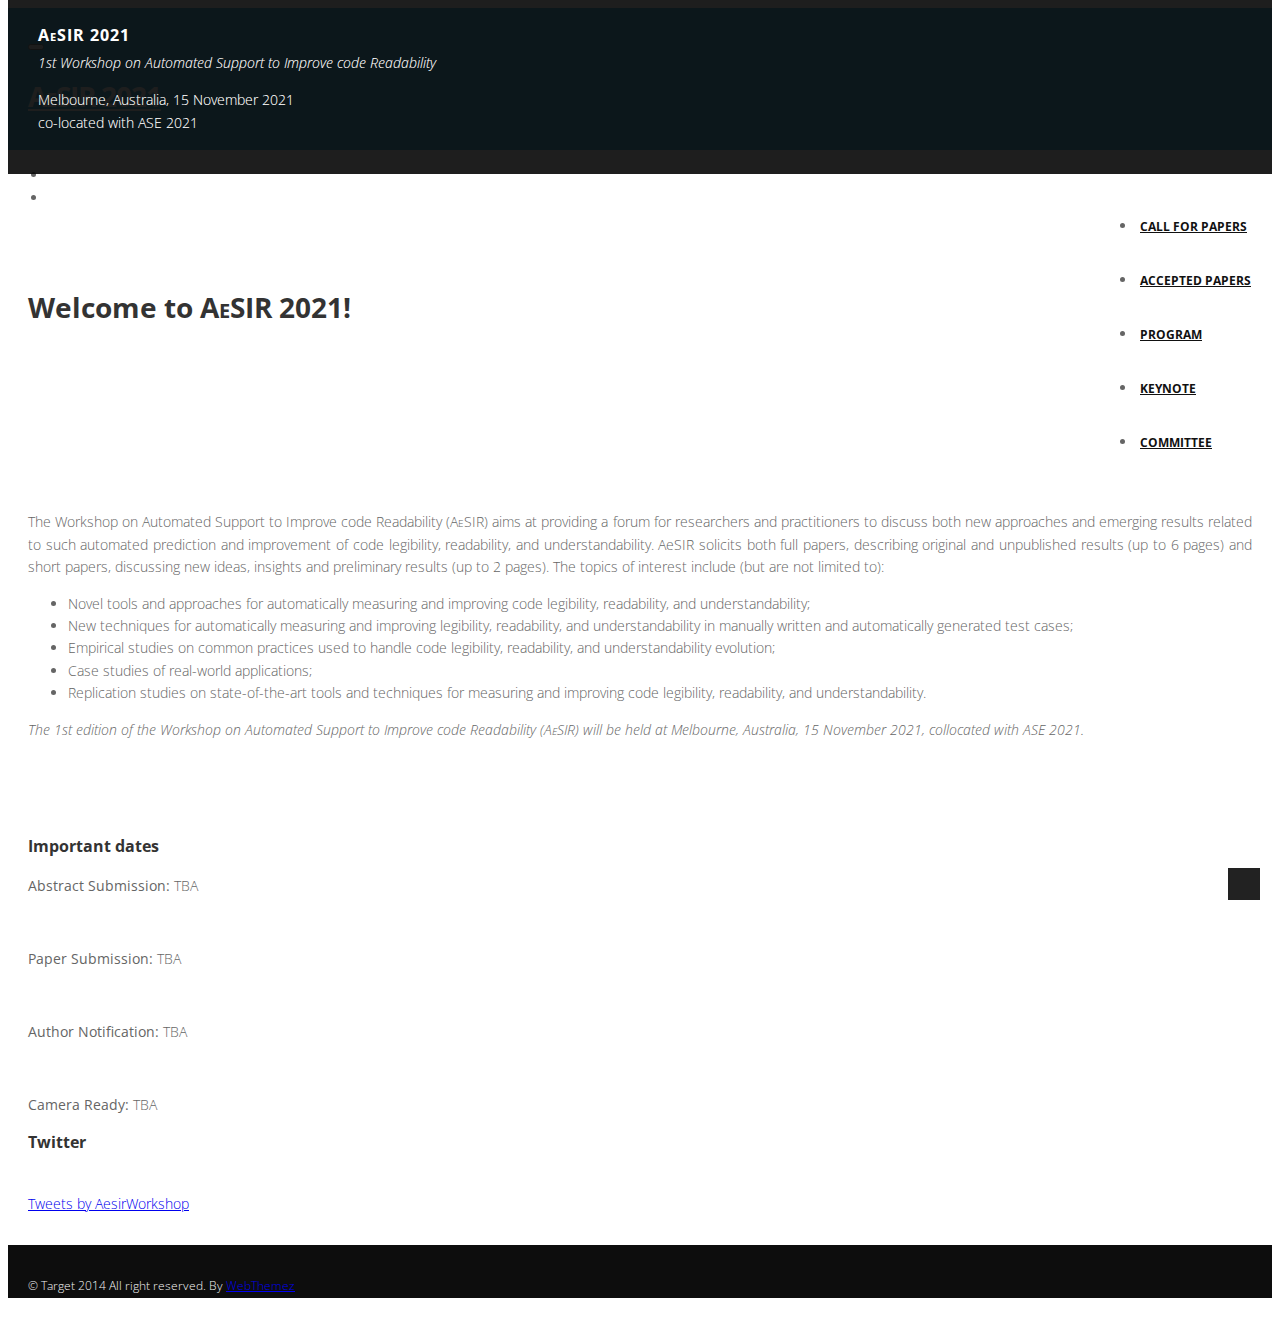
==== index.html @ beadacef "Intesrt TBA in important dates" ====
<!DOCTYPE html>
<html lang="en">
<head>
<meta charset="utf-8">
<title>AeSIR 2021</title>
<meta name="viewport" content="width=device-width, initial-scale=1.0" />
<meta name="description" content="" />
<meta name="author" content="http://webthemez.com" />
<!-- css -->
<link href="css/bootstrap.min.css" rel="stylesheet" />
<link href="css/fancybox/jquery.fancybox.css" rel="stylesheet">
<link href="css/jcarousel.css" rel="stylesheet" />
<link href="css/flexslider.css" rel="stylesheet" />
<link href="js/owl-carousel/owl.carousel.css" rel="stylesheet">
<link href="css/style.css" rel="stylesheet" />
 
<!-- HTML5 shim, for IE6-8 support of HTML5 elements -->
<!--[if lt IE 9]>
      <script src="http://html5shim.googlecode.com/svn/trunk/html5.js"></script>
    <![endif]-->

</head>
<body>
<div id="wrapper">
	<!-- start header -->
	<header>
        <div class="navbar navbar-default navbar-static-top">
            <div class="container">
                <div class="navbar-header">
                    <button type="button" class="navbar-toggle" data-toggle="collapse" data-target=".navbar-collapse">
                        <span class="icon-bar"></span>
                        <span class="icon-bar"></span>
                        <span class="icon-bar"></span>
                    </button>
					<a class="navbar-brand" href="index.html"><h3 style="color: #FFFFFF">A<span style="font-variant: small-caps">e</span>SIR 2021</h3></a>
                    <!--<a class="navbar-brand" href="index.html"><img src="img/logo-new.png" alt="logo"/></a>-->
                </div>
                <div class="navbar-collapse collapse ">
                    <ul class="nav navbar-nav">
                        <li class="active"><a href="index.html">Home</a></li> 
						<li><a href="callforpapers.html">Call for papers</a></li>
						<li><a href="acceptedpapers.html">Accepted Papers</a></li>
                        <li><a href="program.html">Program</a></li>
						<li><a href="keynote.html">Keynote</a></li>
                        <li><a href="committee.html">Committee</a></li>
                        <!--<li><a href="contact.html">Contact</a></li>-->
                    </ul>
                </div>
            </div>
        </div>
	</header>
	<!-- end header -->
	<section id="featured">
	 
	<!-- Slider -->
        <div id="main-slider" class="flexslider">
            <ul class="slides">
              <li>
                <img src="img/slides/melbourne1.jpg" alt="" />
                <div class="flex-caption">
                    <h3>A<span style="font-variant: small-caps">e</span>SIR 2021</h3>
					<p><em>1st Workshop on Automated Support to Improve code Readability</em></p>
					<p>Melbourne, Australia, 15 November 2021
					<br/>co-located with ASE 2021</p>
                </div>
              </li>
              <li>
                <img src="img/slides/princess-pier.jpg" alt="" />
                <div class="flex-caption">
					<h3>A<span style="font-variant: small-caps">e</span>SIR 2021</h3>
					<p><em>1st Workshop on Automated Support to Improve code Readability</em></p>
					<p>Melbourne, Australia, 15 November 2021
					<br/>co-located with ASE 2021</p>
				</div>
              </li>
              <!--<li>
                <img src="img/slides/melbourne.jpg" alt="" />
                <div class="flex-caption">
                    <h3>Multi-purpose Theme</h3> 
					<p>Lorem ipsum dolor sit amet, consectetur adipiscing elit donec mer lacinia.</p>  
                </div>
              </li>-->
            </ul>
        </div>
	<!-- end slider -->
 
	</section>
	<section class="callaction">
	<div class="container">
		<div class="row">
		<!--<div class="col-md-4">
		<img src="img/people.png" alt="" width="100%"/>
		</div>-->
			<div class="col-md-12">
				<div><h1><span>Welcome to A<span style="font-variant: small-caps">e</span>SIR 2021!</span></span></h1><span class="clear spacer_responsive_hide_mobile " style="height:13px;display:block;"></span>
					<p style="text-align: justify;">The Workshop on Automated Support to Improve code Readability (A<span style="font-variant: small-caps">e</span>SIR) aims at providing a forum for researchers and practitioners to discuss both new approaches and emerging results related to such automated prediction and improvement of code legibility, readability, and understandability. AeSIR solicits both full papers, describing original and unpublished results (up to 6 pages) and short papers, discussing new ideas, insights and preliminary results (up to 2 pages). The topics of interest include (but are not limited to):</p>
					<ul style="text-align: justify;">
						<li>Novel tools and approaches for automatically measuring and improving code legibility, readability, and understandability;</li>
						<li>New techniques for automatically measuring and improving legibility, readability, and understandability in manually written and automatically generated test cases;</li>
						<li>Empirical studies on common practices used to handle code legibility, readability, and understandability evolution;</li>
						<li>Case studies of real-world applications;</li>
						<li>Replication studies on state-of-the-art tools and techniques for measuring and improving code legibility, readability, and understandability.</li>
					</ul>

					<p style="text-align: justify;"><em>The 1st edition of the Workshop on Automated Support to Improve code Readability (A<span style="font-variant: small-caps">e</span>SIR) will be held at Melbourne, Australia, 15 November 2021, collocated with ASE 2021.</em></p>

				</div>
			</div>
		</div>
		
	</div>
	</section>
	<section id="content">
	
	
	<div class="container">
		
	     <div class="row">
							<div class="col-md-6">
								<!-- Heading and para -->
								<div class="block-heading-two">
									<h3><span>Important dates</span></h3>
								</div>

								<p><strong>Abstract Submission:</strong> TBA</p>
								<br/>
								<p><strong>Paper Submission:</strong> TBA</p>
								<br/>
								<p><strong>Author Notification:</strong> TBA</p>
								<br/>
								<p><strong>Camera Ready:</strong> TBA</p>


								<!--<p>Sed ut perspiciaatis unde omnis iste natus error sit voluptatem accusantium doloremque laudantium, totam rem aperiam, eaque ipsa quae ab illo inventore veritatis et quasi architecto beatae vitae dicta sunt explicabo. Nemo enim ipsam voluptatem quia voluptas sit aspernatur. <br><br>Sed ut perspiciaatis iste natus error sit voluptatem probably haven't heard of them accusamus.</p>
								<p>Voluptatem accusantium doloremque laudantium, totam rem aperiam, eaque ipsa quae ab illo inventore veritatis et eaque ipsa quae ab illo inventore veritatis et quasi architecto beatae vitae dicta sunt explicabo quasi architecto beatae vitae dicta sunt explicabo.</p>-->
							</div>
							 <div class="col-md-6">
								 <!-- Heading and para -->
								 <div class="block-heading-two">
									 <h3><span>Twitter</span></h3>
								 </div>

								 <br>
								 <a class="twitter-timeline" data-tweet-limit="2" href="https://twitter.com/AesirWorkshop">Tweets by AesirWorkshop</a> <script async src="https://platform.twitter.com/widgets.js" charset="utf-8"></script>


								 <!--<p>Sed ut perspiciaatis unde omnis iste natus error sit voluptatem accusantium doloremque laudantium, totam rem aperiam, eaque ipsa quae ab illo inventore veritatis et quasi architecto beatae vitae dicta sunt explicabo. Nemo enim ipsam voluptatem quia voluptas sit aspernatur. <br><br>Sed ut perspiciaatis iste natus error sit voluptatem probably haven't heard of them accusamus.</p>
								 <p>Voluptatem accusantium doloremque laudantium, totam rem aperiam, eaque ipsa quae ab illo inventore veritatis et eaque ipsa quae ab illo inventore veritatis et quasi architecto beatae vitae dicta sunt explicabo quasi architecto beatae vitae dicta sunt explicabo.</p>-->
							 </div>


							<!--<div class="col-md-6">
								<div class="block-heading-two">
									<h3><span>Our Solution</span></h3>
								</div>-->
								<!-- Accordion starts
								<div class="panel-group" id="accordion-alt3"> -->
								 <!-- Panel. Use "panel-XXX" class for different colors. Replace "XXX" with color. -->
								  <!--<div class="panel">-->
									<!-- Panel heading -->
									 <!--<div class="panel-heading">
										<h4 class="panel-title">
										  <a data-toggle="collapse" data-parent="#accordion-alt3" href="#collapseOne-alt3">
											<i class="fa fa-angle-right"></i> Accordion Heading Text Item # 1
										  </a>
										</h4>
									 </div>
									 <div id="collapseOne-alt3" class="panel-collapse collapse">-->
										<!-- Panel body -->
										<!--<div class="panel-body">
										  Sed ut perspiciaatis unde omnis iste natus error sit voluptatem accusantium doloremque laudantium, totam rem aperiam, eaque ipsa quae ab illo inventore veritatis et quasi architecto beatae vitae dicta sunt explicabo. Nemo enim ipsam voluptatem quia voluptas
										</div>
									 </div>
								  </div>
								  <div class="panel">
									 <div class="panel-heading">
										<h4 class="panel-title">
										  <a data-toggle="collapse" data-parent="#accordion-alt3" href="#collapseTwo-alt3">
											<i class="fa fa-angle-right"></i> Accordion Heading Text Item # 2
										  </a>
										</h4>
									 </div>
									 <div id="collapseTwo-alt3" class="panel-collapse collapse">
										<div class="panel-body">
										  Sed ut perspiciaatis unde omnis iste natus error sit voluptatem accusantium doloremque laudantium, totam rem aperiam, eaque ipsa quae ab illo inventore veritatis et quasi architecto beatae vitae dicta sunt explicabo. Nemo enim ipsam voluptatem quia voluptas
										</div>
									 </div>
								  </div>
								  <div class="panel">
									 <div class="panel-heading">
										<h4 class="panel-title">
										  <a data-toggle="collapse" data-parent="#accordion-alt3" href="#collapseThree-alt3">
											<i class="fa fa-angle-right"></i> Accordion Heading Text Item # 3
										  </a>
										</h4>
									 </div>
									 <div id="collapseThree-alt3" class="panel-collapse collapse">
										<div class="panel-body">
										  Sed ut perspiciaatis unde omnis iste natus error sit voluptatem accusantium doloremque laudantium, totam rem aperiam, eaque ipsa quae ab illo inventore veritatis et quasi architecto beatae vitae dicta sunt explicabo. Nemo enim ipsam voluptatem quia voluptas
										</div>
									 </div>
								  </div>
								  <div class="panel">
									 <div class="panel-heading">
										<h4 class="panel-title">
										  <a data-toggle="collapse" data-parent="#accordion-alt3" href="#collapseFour-alt3">
											<i class="fa fa-angle-right"></i> Accordion Heading Text Item # 4
										  </a>
										</h4>
									 </div>
									 <div id="collapseFour-alt3" class="panel-collapse collapse">
										<div class="panel-body">
										  Sed ut perspiciaatis unde omnis iste natus error sit voluptatem accusantium doloremque laudantium, totam rem aperiam, eaque ipsa quae ab illo inventore veritatis et quasi architecto beatae vitae dicta sunt explicabo. Nemo enim ipsam voluptatem quia voluptas
										</div>
									 </div>
								  </div>
								</div>-->
								<!-- Accordion ends
								
							</div>-->
							
					
							
						</div>
	
	
	</div>
	
	</section>
	<!--<div class="testimonial-area">
    <div class="testimonial-solid">
        <div class="container"> 
            <div id="carousel-example-generic" class="carousel slide" data-ride="carousel">
                <ol class="carousel-indicators">
                    <li data-target="#carousel-example-generic" data-slide-to="0" class="">
                        <a href="#"></a>
                    </li>
                    <li data-target="#carousel-example-generic" data-slide-to="1" class="">
                        <a href="#"></a>
                    </li>
                    <li data-target="#carousel-example-generic" data-slide-to="2" class="active">
                        <a href="#"></a>
                    </li>
                    <li data-target="#carousel-example-generic" data-slide-to="3" class="">
                        <a href="#"></a>
                    </li>
                </ol>
                <div class="carousel-inner">
                    <div class="item">
                        <p>Blanditiis praesentium voluptatum deleniti atque corrupti quos dolores et quas molestias excepturi sint occaecati cupiditate non provident, similique sunt in culpa qui officia deserunt mollitia animi.</p>
                        <p>
                            <b>- Mark John -</b>
                        </p>
                    </div>
                    <div class="item">
                        <p>Blanditiis praesentium voluptatum deleniti atque corrupti quos dolores et quas molestias excepturi sint occaecati cupiditate non provident, similique sunt in culpa qui officia deserunt mollitia animi.</p>
                        <p>
                            <b>- Jaison Warner -</b>
                        </p>
                    </div>
                    <div class="item active">
                        <p>Blanditiis praesentium voluptatum deleniti atque corrupti quos dolores et quas molestias excepturi sint occaecati cupiditate non provident, similique sunt in culpa qui officia deserunt mollitia animi.</p>
                        <p>
                            <b>- Tony Antonio -</b>
                        </p>
                    </div>
                    <div class="item">
                        <p>Blanditiis praesentium voluptatum deleniti atque corrupti quos dolores et quas molestias excepturi sint occaecati cupiditate non provident, similique sunt in culpa qui officia deserunt mollitia animi.</p>
                        <p>
                            <b>- Leena Doe -</b>
                        </p>
                    </div>
                </div>
            </div>
        </div>
    </div>
</div>-->
	<div id="sub-footer">
		<div class="container">
			<div class="row">
				<div class="col-lg-6">
					<div class="copyright">
						<p>
							<span>&copy; Target 2014 All right reserved. By </span><a href="http://webthemez.com" target="_blank">WebThemez</a>
						</p>
					</div>
				</div>
				<div class="col-lg-6">
					<ul class="social-network">
						<!--<li><a href="#" data-placement="top" title="Facebook"><i class="fa fa-facebook"></i></a></li>-->
						<li><a href="https://twitter.com/AesirWorkshop" data-placement="top" title="Twitter"><i class="fa fa-twitter"></i></a></li>
						<!--<li><a href="#" data-placement="top" title="Linkedin"><i class="fa fa-linkedin"></i></a></li>-->
						<!--<li><a href="#" data-placement="top" title="Pinterest"><i class="fa fa-pinterest"></i></a></li>-->
						<!--<li><a href="#" data-placement="top" title="Google plus"><i class="fa fa-google-plus"></i></a></li>-->
					</ul>
				</div>
			</div>
		</div>
	</div>

	<!--<footer>
	<div class="container">
		<div class="row">
			<div class="col-lg-3">
				<div class="widget">
					<h5 class="widgetheading">Our Contact</h5>
					<address>
					<strong>Target company Inc</strong><br>
					JC Main Road, Near Silnile tower<br>
					 Pin-21542 NewYork US.</address>
					<p>
						<i class="icon-phone"></i> (123) 456-789 - 1255-12584 <br>
						<i class="icon-envelope-alt"></i> email@domainname.com
					</p>
				</div>
			</div>
			<div class="col-lg-3">
				<div class="widget">
					<h5 class="widgetheading">Quick Links</h5>
					<ul class="link-list">
						<li><a href="#">Latest Events</a></li>
						<li><a href="#">Terms and conditions</a></li>
						<li><a href="#">Privacy policy</a></li>
						<li><a href="#">Career</a></li>
						<li><a href="#">Contact us</a></li>
					</ul>
				</div>
			</div>
			<div class="col-lg-3">
				<div class="widget">
					<h5 class="widgetheading">Latest posts</h5>
					<ul class="link-list">
						<li><a href="#">Lorem ipsum dolor sit amet, consectetur adipiscing elit.</a></li>
						<li><a href="#">Pellentesque et pulvinar enim. Quisque at tempor ligula</a></li>
						<li><a href="#">Natus error sit voluptatem accusantium doloremque</a></li>
					</ul>
				</div>
			</div>
			<div class="col-lg-3">
				<div class="widget">
					<h5 class="widgetheading">Recent News</h5>
					<ul class="link-list">
						<li><a href="#">Lorem ipsum dolor sit amet, consectetur adipiscing elit.</a></li>
						<li><a href="#">Pellentesque et pulvinar enim. Quisque at tempor ligula</a></li>
						<li><a href="#">Natus error sit voluptatem accusantium doloremque</a></li>
					</ul>
				</div>
			</div>
		</div>
	</div>
	</footer>-->
</div>
<a href="#" class="scrollup"><i class="fa fa-angle-up active"></i></a>
<!-- javascript
    ================================================== -->
<!-- Placed at the end of the document so the pages load faster -->
<script src="js/jquery.js"></script>
<script src="js/jquery.easing.1.3.js"></script>
<script src="js/bootstrap.min.js"></script>
<script src="js/jquery.fancybox.pack.js"></script>
<script src="js/jquery.fancybox-media.js"></script> 
<script src="js/portfolio/jquery.quicksand.js"></script>
<script src="js/portfolio/setting.js"></script>
<script src="js/jquery.flexslider.js"></script>
<script src="js/animate.js"></script>
<script src="js/custom.js"></script>
<script src="js/owl-carousel/owl.carousel.js"></script>
</body>
</html>
---- css/style.css ----
/*
Author URI: http://webthemez.com/
Note: 
Licence under Creative Commons Attribution 3.0 
Do not remove the back-link in this web template 
-------------------------------------------------------*/

@import url('http://fonts.googleapis.com/css?family=Noto+Serif:400,400italic,700|Open+Sans:400,600,700'); 
@import url('font-awesome.css');  
@import url('animate.css');

body {
	font-family:'Open Sans', Arial, sans-serif;
	font-size:14px;
	font-weight:300;
	line-height:1.6em;
	color:#656565;
}

a:active {
	outline:0;
}

.clear {
	clear:both;
}

h1,h2, h3, h4, h5, h6 {
	font-family:'Open Sans', Arial, sans-serif;
	font-weight:700;
	line-height:1.1em;
	color:#333;
	margin-bottom: 20px;
}
 
.container {
	padding:0 20px 0 20px;
	position:relative;
}

#wrapper{
	width:100%;
	margin:0;	
	padding:0;
}

.row,.row-fluid {
	margin-bottom:30px;
}

.row .row,.row-fluid .row-fluid{
	margin-bottom:30px;
}

.row.nomargin,.row-fluid.nomargin {
	margin-bottom:0;
}

img.img-polaroid {
	margin:0 0 20px 0;
}
.img-box {
	max-width:100%;
}
/*  Header
==================================== */
 
header .navbar {
    margin-bottom: 0;
}

.navbar-default {
    border: none;
}

.navbar-brand {
    color: #FFFFFF !important;
	/*text-transform: uppercase;*/
    font-size: 24px;
    font-weight: 700;
    line-height: 1em;
	letter-spacing: -1px;
    padding: 0 0 0 15px;
}
.navbar-default .navbar-brand{
color: #2FADDE;
}

header .navbar-collapse  ul.navbar-nav {
    float: right;
    margin-right: 0;
}

header .navbar-default{
    background-color:#2FADDE; 
}

header .nav li a:hover,
header .nav li a:focus,
header .nav li.active a,
header .nav li.active a:hover,
header .nav li a.dropdown-toggle:hover,
header .nav li a.dropdown-toggle:focus,
header .nav li.active ul.dropdown-menu li a:hover,
header .nav li.active ul.dropdown-menu li.active a{
    -webkit-transition: all .3s ease;
    -moz-transition: all .3s ease;
    -ms-transition: all .3s ease;
    -o-transition: all .3s ease;
    transition: all .3s ease;
}


header .navbar-default .navbar-nav > .open > a,
header .navbar-default .navbar-nav > .open > a:hover,
header .navbar-default .navbar-nav > .open > a:focus {
    -webkit-transition: all .3s ease;
    -moz-transition: all .3s ease;
    -ms-transition: all .3s ease;
    -o-transition: all .3s ease;
    transition: all .3s ease;
}


header .navbar {
    min-height: 70px; 
	padding:18px 0;
}

header .navbar-nav > li  {
    padding-bottom: 12px;
    padding-top: 12px;
}

header  .navbar-nav > li > a {
    padding-bottom: 6px;
    padding-top: 5px;
    margin-left: 2px;
    line-height: 30px;
	font-weight: 700;
    -webkit-transition: all .3s ease;
    -moz-transition: all .3s ease;
    -ms-transition: all .3s ease;
    -o-transition: all .3s ease;
    transition: all .3s ease;
}


.dropdown-menu li a:hover {
    color: #fff !important;
}

header .nav .caret {
    border-bottom-color: #f5f5f5;
    border-top-color: #f5f5f5;
}
.navbar-default .navbar-nav > .active > a,
.navbar-default .navbar-nav > .active > a:hover,
.navbar-default .navbar-nav > .active > a:focus {
  background-color: #fff;
}
.navbar-default .navbar-nav > .open > a,
.navbar-default .navbar-nav > .open > a:hover,
.navbar-default .navbar-nav > .open > a:focus {
  background-color:  #fff;
}	
	

.dropdown-menu  {
    box-shadow: none;
    border-radius: 0;
	border: none;
}

.dropdown-menu li:last-child  {
	padding-bottom: 0 !important;
	margin-bottom: 0;
}

header .nav li .dropdown-menu  {
   padding: 0;
}

header .nav li .dropdown-menu li a {
   line-height: 28px;
   padding: 3px 12px;
}

/* --- menu --- */

header .navigation {
	float:right;
}

header ul.nav li {
	border:none;
	margin:0;
}

header ul.nav li a {	
	font-size:12px;
	border:none;
	font-weight:700;
	text-transform:uppercase;
}

header ul.nav li ul li a {	
	font-size:12px;
	border:none;
	font-weight:300;
	text-transform:uppercase;
}


.navbar .nav > li > a {
  color: #111;
  text-shadow: none;
  border: 1px solid rgba(255, 255, 255, 0) !important;
}

.navbar .nav a:hover {
	background:none;
}

.navbar .nav > .active > a,.navbar .nav > .active > a:hover {
	background:none;
	font-weight:700;
}

.navbar .nav > .active > a:active,.navbar .nav > .active > a:focus {
	background:none;
	outline:0;
	font-weight:700;
}

.navbar .nav li .dropdown-menu {
	z-index:2000;
}

header ul.nav li ul {
	margin-top:1px;
}
header ul.nav li ul li ul {
	margin:1px 0 0 1px;
}
.dropdown-menu .dropdown i {
	position:absolute;
	right:0;
	margin-top:3px;
	padding-left:20px;
}

.navbar .nav > li > .dropdown-menu:before {
  display: inline-block;
  border-right: none;
  border-bottom: none;
  border-left: none;
  border-bottom-color: none;
  content:none;
}
.navbar-default .navbar-nav>.active>a, .navbar-default .navbar-nav>.active>a:hover, .navbar-default .navbar-nav>.active>a:focus {
color: #fff;  
}


ul.nav li.dropdown a {
	z-index:1000;
	display:block;
}

 select.selectmenu {
	display:none;
}
.pageTitle{
color: #fff;
margin: 30px 0 3px;
display: inline-block;
}
 
#featured{
	width: 100%;
	background:#000;
	position:relative;
	margin:0;
	padding:0;
}

/*  Sliders
==================================== */
/* --- flexslider --- */

#featured .flexslider {
	padding:0;  
	background: #fff; 
	position: relative; 
	zoom: 1;
}
.flex-direction-nav .flex-prev{
left:0px; 
}
.flex-direction-nav .flex-next{ 
right:0px;
}
.flex-caption {zoom: 1;
bottom: 35px; background-color:rgba(9, 9, 9, 0.7); color: #fff; margin: 0; padding: 25px 25px 25px 30px; position: absolute; left: 0px; right:0px; }
.flex-caption h3 {color: #fff; letter-spacing: 1px; margin-bottom: 8px; }
.flex-caption p {margin: 0 0 15px;}
.skill-home{
margin-bottom:50px;
}
.c1{
border: #ed5441 1px solid;
background:#ed5441;
}
.c2{
border: #24c4db 1px solid;
background:#24c4db;
}
.c3{
border: #2FADDE 1px solid;
background:#2FADDE;
}
.c4{
border: #609cec 1px solid;
background:#609cec;
}
.skill-home .icons {
padding: 30px 0 0 0;
width: 100px;
height: 100px;
color: #fff;
font-size: 42px;
font-size: 42px; 
text-align: center;
-ms-border-radius: 50%;
-moz-border-radius: 50%;
-webkit-border-radius: 50%;
border-radius: 50%;
display: inline-table;
}
.skill-home h2 {
padding-top: 20px;
font-size: 36px;
font-weight: 700;
} 
.testimonial-solid {
padding: 50px 0 60px 0;
margin: 0 0 0 0;
background:#2FADDE;
text-align: center;
}
.testi-icon-area {
text-align: center;
position: absolute;
top: -84px;
margin: 0 auto; 
width: 100%;
}
.testi-icon-area .quote {
padding: 15px 0 0 0;
margin: 0 0 0 0;
background: #ffffff;
text-align: center;
color: #2FADDE;
display: inline-table;
width: 70px;
height: 70px;
-ms-border-radius: 50%;
-moz-border-radius: 50%;
-webkit-border-radius: 50%;
border-radius: 50%;
font-size: 42px; 
border: 1px solid #2FADDE;
}

.testi-icon-area .carousel-inner { 
margin: 20px 0;
}
.carousel-indicators {
bottom: -30px;
}
/* Testimonial
----------------------------------*/
.testimonial-area {
padding: 0 0 0 0;
margin:0;
background: url(../img/low-poly01.jpg) fixed center center;
background-size: cover;
-webkit-background-size: cover;
-moz-background-size: cover;
-ms-background-size: cover;
}
.testimonial-solid p {
color: #ffffff;
font-size: 16px;
line-height: 30px;
font-style: italic;
} 
section.callaction {
	background:#fff;
	padding:50px 0 0 0;
}



/* Content
==================================== */

#content {
	position:relative;
	background:#fff;
	padding:50px 0 0px 0;
}

#content img {
	max-width:100%;
	height:auto;
}
 
.cta-text {
	text-align: center;
	margin-top:10px;
}


.big-cta .cta {
	margin-top:10px;
}
 
.box {
	width: 100%;
}
.box-gray  {
	background: #f8f8f8;
	padding: 20px 20px 30px;
}
.box-gray  h4,.box-gray  i {
	margin-bottom: 20px;
}
.box-bottom {
	padding: 20px 0;
	text-align: center;
}
.box-bottom a {
	color: #fff;
	font-weight: 700;
}
.box-bottom a:hover {
	color: #eee;
	text-decoration: none;
}


/* Bottom
==================================== */

#bottom {
	background:#fcfcfc;
	padding:50px 0 0;

}
/* twitter */
#twitter-wrapper {
    text-align: center;
    width: 70%;
    margin: 0 auto;
}
#twitter em {
    font-style: normal;
    font-size: 13px;
}

#twitter em.twitterTime a {
	font-weight:600;
}

#twitter ul {
    padding: 0;
	list-style:none;
}
#twitter ul li {
    font-size: 20px;
    line-height: 1.6em;
    font-weight: 300;
    margin-bottom: 20px;
    position: relative;
    word-break: break-word;
}


/* page headline
==================================== */

#inner-headline{
	background:#000000;
	position:relative;
	margin:0;
	padding:0;
	color:#2FADDE;
}


#inner-headline .inner-heading h2 {
	color:#fff;
	margin:20px 0 0 0;
}

/* --- breadcrumbs --- */
#inner-headline ul.breadcrumb {
	margin:30px 0 0;
	float:left;
}

#inner-headline ul.breadcrumb li {
	margin-bottom:0;
	padding-bottom:0;
}
#inner-headline ul.breadcrumb li {
	font-size:13px;
	color:#fff;
}

#inner-headline ul.breadcrumb li i{
	color:#dedede;
}

#inner-headline ul.breadcrumb li a {
	color:#fff;
}

ul.breadcrumb li a:hover {
	text-decoration:none;
}

/* Forms
============================= */

/* --- contact form  ---- */
form#contactform input[type="text"] {
  width: 100%;
  border: 1px solid #f5f5f5;
  min-height: 40px;
  padding-left:20px;
  font-size:13px;
  padding-right:20px;
  -webkit-box-sizing: border-box;
     -moz-box-sizing: border-box;
          box-sizing: border-box;

}

form#contactform textarea {
border: 1px solid #f5f5f5;
  width: 100%;
  padding-left:20px;
  padding-top:10px;
  font-size:13px;
  padding-right:20px;
  -webkit-box-sizing: border-box;
     -moz-box-sizing: border-box;
          box-sizing: border-box;

}

form#contactform .validation {
	font-size:11px;
}

#sendmessage {
	border:1px solid #e6e6e6;
	background:#f6f6f6;
	display:none;
	text-align:center;
	padding:15px 12px 15px 65px;
	margin:10px 0;
	font-weight:600;
	margin-bottom:30px;

}

#sendmessage.show,.show  {
	display:block;
}
 
form#commentform input[type="text"] {
  width: 100%;
  min-height: 40px;
  padding-left:20px;
  font-size:13px;
  padding-right:20px;
  -webkit-box-sizing: border-box;
     -moz-box-sizing: border-box;
          box-sizing: border-box;
	-webkit-border-radius: 2px 2px 2px 2px;
		-moz-border-radius: 2px 2px 2px 2px;
			border-radius: 2px 2px 2px 2px;

}

form#commentform textarea {
  width: 100%;
  padding-left:20px;
  padding-top:10px;
  font-size:13px;
  padding-right:20px;
  -webkit-box-sizing: border-box;
     -moz-box-sizing: border-box;
          box-sizing: border-box;
	-webkit-border-radius: 2px 2px 2px 2px;
		-moz-border-radius: 2px 2px 2px 2px;
			border-radius: 2px 2px 2px 2px;
}


/* --- search form --- */
.search{
	float:right;
	margin:35px 0 0;
	padding-bottom:0;
}

#inner-headline form.input-append {
	margin:0;
	padding:0;
}



/*  Portfolio
================================ */

.work-nav #filters {
	margin: 0;
	padding: 0;
	list-style: none;
}

.work-nav #filters li {
	margin: 0 10px 30px 0;
	padding: 0;
	float:left;
}

.work-nav #filters li a {
	color: #7F8289;
	font-size: 16px;
	display: block;	
}

.work-nav #filters li a:hover {

}

.work-nav #filters li a.selected {
	color: #DE5E60;
}

#thumbs {
	margin: 0;
	padding: 0;	
}

#thumbs li {
	list-style-type: none;
}

.item-thumbs {
	position: relative;
	overflow: hidden;
	margin-bottom: 30px;
	cursor: pointer;
}

.item-thumbs a + img {
	width: 100%;	
}

.item-thumbs .hover-wrap {
	position: absolute;
	display: block;
	width: 100%;
	height: 100%;
	
	opacity: 0;
	filter: alpha(opacity=0);
	
	-webkit-transition: all 450ms ease-out 0s;	
	   -moz-transition: all 450ms ease-out 0s;
		 -o-transition: all 450ms ease-out 0s;
		    transition: all 450ms ease-out 0s;
		  
	-webkit-transform: rotateY(180deg) scale(0.5,0.5);
	   -moz-transform: rotateY(180deg) scale(0.5,0.5);
		-ms-transform: rotateY(180deg) scale(0.5,0.5);
		 -o-transform: rotateY(180deg) scale(0.5,0.5);
			transform: rotateY(180deg) scale(0.5,0.5);	
}

.item-thumbs:hover .hover-wrap,
.item-thumbs.active .hover-wrap {
	opacity: 1;
	filter: alpha(opacity=100);
	
	-webkit-transform: rotateY(0deg) scale(1,1);
	   -moz-transform: rotateY(0deg) scale(1,1);
		-ms-transform: rotateY(0deg) scale(1,1);
		 -o-transform: rotateY(0deg) scale(1,1);
		    transform: rotateY(0deg) scale(1,1);
}

.item-thumbs .hover-wrap .overlay-img {
	position: absolute;
	width: 90%;
height: 100%;
opacity: 0.80;
filter: alpha(opacity=80);
background: #2FADDE;
}

.item-thumbs .hover-wrap .overlay-img-thumb {
	position: absolute;
	border-radius: 60px;
	top: 50%;
	left: 45%;
	margin: -16px 0 0 -16px;
	color: #fff;
	font-size: 32px;
	line-height: 1em;	
	opacity: 1;
	filter: alpha(opacity=100);
}
 
ul.portfolio-categ{
	margin:10px 0 30px 0;
	padding:0;
	float:left;
	list-style:none;
}

ul.portfolio-categ li{
margin: 0; 
float: left;
list-style: none;
font-size: 13px;
font-weight: 600;
border: 1px solid #D5D5D5;
margin-right: 15px;
}

ul.portfolio-categ li a{
	display:block;
	padding: 8px 20px;
	color:#353535;
}
ul.portfolio-categ li.active{

border: 1px solid #2FADDE;
}
ul.portfolio-categ li.active a:hover, ul.portfolio-categ li a:hover,ul.portfolio-categ li a:focus,ul.portfolio-categ li a:active {
	text-decoration:none;
	outline:0; 
}
  #accordion-alt3 .panel-heading h4 {
font-size: 13px;
line-height: 28px;
}
.panel .panel-heading h4 {
font-weight: 400;
}
.panel-title {
margin-top: 0;
margin-bottom: 0;
font-size: 15px;
color: inherit;
}
.panel-group .panel {
margin-bottom: 0;
border-radius: 2px;
}
.panel {
margin-bottom: 18px;
background-color: #F4F4F4;
border: 1px solid transparent;
border-radius: 2px;
-webkit-box-shadow: 0 1px 1px rgba(0,0,0,0.05);
box-shadow: 0 1px 1px rgba(0,0,0,0.05);
}
#accordion-alt3 .panel-heading h4 a i {
font-size: 13px;
line-height: 18px;
width: 18px;
height: 18px;
margin-right: 5px;
color: #fff;
text-align: center;
border-radius: 50%;
margin-left: 6px;
background: #2FADDE;
}  
.progress.pb-sm {
height: 6px!important;
}
.progress {
box-shadow: inset 0 0 2px rgba(0,0,0,.1);
}
.progress {
overflow: hidden;
height: 18px;
margin-bottom: 18px;
background-color: #f5f5f5;
border-radius: 2px;
-webkit-box-shadow: inset 0 1px 2px rgba(0,0,0,0.1);
box-shadow: inset 0 1px 2px rgba(0,0,0,0.1);
}
.progress .progress-bar.progress-bar-red {
background: #ed5441;
} 
.progress .progress-bar.progress-bar-green {
background: #51d466;
}
.progress .progress-bar.progress-bar-lblue {
background: #32c8de;
}
/* --- portfolio detail --- */
.top-wrapper {
	margin-bottom:20px;
}
.info-blocks {
margin-bottom: 15px;
}
.info-blocks i.icon-info-blocks {
float: left;
color: #777;
font-size: 30px;
min-width: 50px;
margin-top: 10px;
text-align: center;
}
.info-blocks .info-blocks-in {
padding: 0 10px;
overflow: hidden;
}
.info-blocks .info-blocks-in h3 {
color: #555;
font-size: 20px;
line-height: 28px;
margin:0px;
}
.info-blocks .info-blocks-in p {
font-size: 12px;
}
  
blockquote {
	font-size:16px;
	font-weight:400;
	font-family:'Noto Serif', serif;
	font-style:italic;
	padding-left:0;
	color:#a2a2a2;
	line-height:1.6em;
	border:none;
}

blockquote cite 							{ display:block; font-size:12px; color:#666; margin-top:10px; }
blockquote cite:before 					{ content:"\2014 \0020"; }
blockquote cite a,
blockquote cite a:visited,
blockquote cite a:visited 				{ color:#555; }

/* --- pullquotes --- */

.pullquote-left {
	display:block;
	color:#a2a2a2;
	font-family:'Noto Serif', serif;
	font-size:14px;
	line-height:1.6em;
	padding-left:20px;
}

.pullquote-right {
	display:block;
	color:#a2a2a2;
	font-family:'Noto Serif', serif;
	font-size:14px;
	line-height:1.6em;
	padding-right:20px;
}

/* --- button --- */
.btn{text-align: center;
background: #2FADDE;
color: #fff;
}
.btn-theme {
	color: #fff;
}
.btn-theme:hover {
	color: #eee;
}

/* --- list style --- */

ul.general {
	list-style:none;
	margin-left:0;
}

ul.link-list{
	margin:0;
	padding:0;
	list-style:none;
}

ul.link-list li{
	margin:0;
	padding:2px 0 2px 0;
	list-style:none;
}
footer{
background:#000;
}
footer ul.link-list li a{
	color:#fff;
}
footer ul.link-list li a:hover {
	color:#eee;
}
/* --- Heading style --- */

h4.heading {
	font-weight:700;
}

.heading { margin-bottom: 30px; }

.heading {
	position: relative;
	
}


.widgetheading {
	width:100%;

	padding:0;
}

#bottom .widgetheading {
	position: relative;
	border-bottom: #e6e6e6 1px solid;
	padding-bottom: 9px;
}

aside .widgetheading {
	position: relative;
	border-bottom: #e9e9e9 1px solid;
	padding-bottom: 9px;
}

footer .widgetheading {
	position: relative;
}

footer .widget .social-network {
	position:relative;
}


#bottom .widget .widgetheading span, aside .widget .widgetheading span, footer .widget .widgetheading span {	
	position: absolute;
	width: 60px;
	height: 1px;
	bottom: -1px;
	right:0;

}
.box-area{
border: 1px solid #E7E7E7;
padding:0 15px;
padding-top: 41px;
margin-top: -42px;
}
/* --- Map --- */
.map{
	position:relative;
	margin-top:-50px;
	margin-bottom:40px;
}

.map iframe{
	width:100%;
	height:450px;
	border:none;
}

.map-grid iframe{
	width:100%;
	height:350px;
	border:none;
	margin:0 0 -5px 0;
	padding:0;
}

 
ul.team-detail{
	margin:-10px 0 0 0;
	padding:0;
	list-style:none;
}

ul.team-detail li{
	border-bottom:1px dotted #e9e9e9;
	margin:0 0 15px 0;
	padding:0 0 15px 0;
	list-style:none;
}

ul.team-detail li label {
	font-size:13px;
}

ul.team-detail li h4, ul.team-detail li label{
	margin-bottom:0;
}

ul.team-detail li ul.social-network {
	border:none;
	margin:0;
	padding:0;
}

ul.team-detail li ul.social-network li {
	border:none;	
	margin:0;
}
ul.team-detail li ul.social-network li i {
	margin:0;
}

 
.pricing-title{
	background:#fff;
	text-align:center;
	padding:10px 0 10px 0;
}

.pricing-title h3{
	font-weight:600;
	margin-bottom:0;
}

.pricing-offer{
	background: #fcfcfc;
	text-align: center;
	padding:40px 0 40px 0;
	font-size:18px;
	border-top:1px solid #e6e6e6;
	border-bottom:1px solid #e6e6e6;
}

.pricing-box.activeItem .pricing-offer{
	color:#fff;
}

.pricing-offer strong{
	font-size:78px;
	line-height:89px;
}

.pricing-offer sup{
	font-size:28px;
}

.pricing-container{
	background: #fff;
	text-align:center;
	font-size:14px;
}

.pricing-container strong{
color:#353535;
}

.pricing-container ul{
	list-style:none;
	padding:0;
	margin:0;
}

.pricing-container ul li{
	border-bottom: 1px solid #CFCFCF;
list-style: none;
padding: 15px 0 15px 0;
margin: 0 0 0 0;
color: #222;
}

.pricing-action{
	margin:0;
	background: #fcfcfc;
	text-align:center;
	padding:20px 0 30px 0;
}

.pricing-wrapp{
	margin:0 auto;
	width:100%;
	background:#fd0000;
}
 .pricing-box-item {
border: 1px solid #e6e6e6;
	background:#fcfcfc;
	position:relative;
	margin:0 0 20px 0;
	padding:0;
  -webkit-box-shadow: 0 2px 0 rgba(0,0,0,0.03);
  -moz-box-shadow: 0 2px 0 rgba(0,0,0,0.03);
  box-shadow: 0 2px 0 rgba(0,0,0,0.03);
  -webkit-box-sizing: border-box;
  -moz-box-sizing: border-box;
  box-sizing: border-box;
}

.pricing-box-item .pricing-heading {
	background: #fcfcfc;
	text-align: center;
	padding:0px 0 0px 0;
	display:block;
}
.pricing-box-item.activeItem .pricing-heading {
	background: #fcfcfc;
	text-align: center;
	padding:0px 0 1px 0;
	border-bottom:none;
	display:block;
	color:#fff;
}
.pricing-box-item.activeItem .pricing-heading h3 {
	 
}

.pricing-box-item .pricing-heading h3 strong {
	font-size:28px;
	font-weight:700;
	letter-spacing:-1px;
}
.pricing-box-item .pricing-heading h3 {
	font-size:32px;
	font-weight:300;
	letter-spacing:-1px;
}

.pricing-box-item .pricing-terms {
	text-align: center;
	background: #2FADDE;
	display: block;
	overflow: hidden;
	padding: 11px 0 5px; 
}

.pricing-box-item .pricing-terms  h6 {
	font-style:italic;
	margin-top:10px;
	color:#fff;
	font-size:17px;
	font-family:'Noto Serif', serif;
}

.pricing-box-item .icon .price-circled {
    margin: 10px 10px 10px 0;
    display: inline-block !important;
    text-align: center !important;
    color: #fff;
    width: 68px;
    height: 68px;
	padding:12px;
    font-size: 16px;
	font-weight:700;
    line-height: 68px;
    text-shadow:none;
    cursor: pointer;
    background-color: #888;
    border-radius: 64px;
    -moz-border-radius: 64px;
    -webkit-border-radius: 64px;
}

.pricing-box-item  .pricing-action{
	margin:0;
	text-align:center;
	padding:30px 0 30px 0;
}
 
/* ===== Widgets ===== */

/* --- flickr --- */
.widget .flickr_badge {
	width:100%;
}
.widget .flickr_badge img { margin: 0 9px 20px 0; }

footer .widget .flickr_badge {
    width: 100%;
}
footer .widget .flickr_badge img {
    margin: 0 9px 20px 0;
}

.flickr_badge img {
    width: 50px;
    height: 50px;
    float: left;
	margin: 0 9px 20px 0;
}
 
/* --- Recent post widget --- */

.recent-post{
	margin:20px 0 0 0;
	padding:0;
	line-height:18px;
}

.recent-post h5 a:hover {
	text-decoration:none;
}

.recent-post .text h5 a {
	color:#353535;
}

  
footer{
	padding:50px 0 0 0;
	color:#f8f8f8;
}

footer a {
	color:#fff;
}

footer a:hover {
	color:#eee;
}

footer h1, footer h2, footer h3, footer h4, footer h5, footer h6{
	color:#fff;
}

footer address {
	line-height:1.6em;
}

footer h5 a:hover, footer a:hover {
	text-decoration:none;
}

ul.social-network {
	list-style:none;
	margin:0;
}

ul.social-network li {
	display:inline;
	margin: 0 5px;
}

#sub-footer{
	text-shadow:none;
	color:#f5f5f5;
	padding:0;
	padding-top:30px;
	margin:20px 0 0 0;
	background: #0D0D0D;
}

#sub-footer p{
	margin:0;
	padding:0;
}

#sub-footer span{
	color:#f5f5f5;
}

.copyright {
	text-align:left;
	font-size:12px;
}

#sub-footer ul.social-network {
	float:right;
}

  

/* scroll to top */
.scrollup{
    position:fixed;
	width:32px;
	height:32px;
    bottom:0px;
    right:20px;
	background: #222;
	
}

a.scrollup {
	outline:0;
	text-align: center;
}

a.scrollup:hover,a.scrollup:active,a.scrollup:focus {
	opacity:1;
	text-decoration:none;
}
a.scrollup i {
	margin-top: 10px;
	color: #fff;
}
a.scrollup i:hover {
	text-decoration:none;
}



 
.absolute{
	position:absolute;
}

.relative{
	position:relative;
}

.aligncenter{
	text-align:center;
}

.aligncenter span{
	margin-left:0;
}

.floatright {
	float:right;
}

.floatleft {
	float:left;
}

.floatnone {
	float:none;
}

.aligncenter {
	text-align:center;
}
 
img.pull-left, .align-left{
	float:left;
	margin:0 15px 15px 0;
}

.widget img.pull-left {
	float:left;
	margin:0 15px 15px 0;
}

img.pull-right, .align-right {
	float:right;
	margin:0 0 15px 15px;
}

article img.pull-left, article .align-left{
	float:left;
	margin:5px 15px 15px 0;
}

article img.pull-right, article .align-right{
	float:right;
	margin:5px 0 15px 15px;
}
 ============================= */

.clear-marginbot{
	margin-bottom:0;
}

.marginbot10{
	margin-bottom:10px;
}
.marginbot20{
	margin-bottom:20px;
}
.marginbot30{
	margin-bottom:30px;
}
.marginbot40{
	margin-bottom:40px;
}

.clear-margintop{
	margin-top:0;
}

.margintop10{
	margin-top:10px;
}

.margintop20{
	margin-top:20px;
}

.margintop30{
	margin-top:30px;
}

.margintop40{
	margin-top:40px;
}


/*  Media queries 
============================= */

@media (min-width: 768px) and (max-width: 979px) {

	a.detail{
		background:none;
		width:100%;
	}


	
	footer .widget form  input#appendedInputButton {
		  display: block;
		  width: 91%;
		  -webkit-border-radius: 4px 4px 4px 4px;
			 -moz-border-radius: 4px 4px 4px 4px;
				  border-radius: 4px 4px 4px 4px;
	}
	
	footer .widget form  .input-append .btn {
		  display: block;
		  width: 100%;
		  padding-right: 0;
		  padding-left: 0;
		  -webkit-box-sizing: border-box;
			 -moz-box-sizing: border-box;
				  box-sizing: border-box;
				  margin-top:10px;
	}

	ul.related-folio li{
		width:156px;
		margin:0 20px 0 0;
	}	
}

@media (max-width: 767px) {

  body {
    padding-right: 0;
    padding-left: 0;
  }
	.navbar-brand {
		margin-top: -5px;
		border-bottom: none;
	}
	.navbar-header {
		margin-top: 20px;
		border-bottom: none;
	}
	
	.navbar-nav {
		border-top: none;
		float: none;
		width: 100%;
	}
.navbar .nav > .active > a, .navbar .nav > .active > a:hover {
background: none;
font-weight: 700;
color: #1B1B1B;
}
	header .navbar-nav > li {
padding-bottom: 13px;
padding-top: 12px;
}
	header .nav li .dropdown-menu  {
		margin-top: 0;
	}

	.dropdown-menu {
	  position: absolute;
	  top: 0;
	  left: 40px;
	  z-index: 1000;
	  display: none;
	  float: left;
	  min-width: 160px;
	  padding: 5px 0;
	  margin: 2px 0 0;
	  font-size: 13px;
	  list-style: none;
	  background-color: #fff;
	  background-clip: padding-box;
	  border: 1px solid #f5f5f5;
	  border: 1px solid rgba(0, 0, 0, .15);
	  border-radius: 0;
	  -webkit-box-shadow: 0 6px 12px rgba(0, 0, 0, .175);
			  box-shadow: 0 6px 12px rgba(0, 0, 0, .175);
	}
	

	
	.navbar-collapse.collapse  {
		border: none;
		overflow: hidden;
	}

	
	.box {
		border-bottom:1px solid #e9e9e9;
		padding-bottom:20px;
	}

	#featured .flexslider .slide-caption {
		width: 90%; 
		padding: 2%; 
		position: absolute; 
		left: 0; 
		bottom: -40px; 
	}


	#inner-headline .breadcrumb {
		float:left;
		clear:both;
		width:100%;
	}

	.breadcrumb > li {
		font-size:13px;
	}

	
	ul.portfolio li article a i.icon-48{
		width:20px;
		height:20px;
		font-size:16px;
		line-height:20px;
	}


	.left-sidebar{
		border-right:none;
		padding:0 0 0 0;
		border-bottom: 1px dotted #e6e6e6;
		padding-bottom:10px;
		margin-bottom:40px;
	}
	
	.right-sidebar{
		margin-top:30px;
		border-left:none;
		padding:0 0 0 0;
	}
	
	
	footer .col-lg-1, footer .col-lg-2, footer .col-lg-3, footer .col-lg-4, footer .col-lg-5, footer .col-lg-6, 
	footer .col-lg-7, footer .col-lg-8, footer .col-lg-9, footer .col-lg-10, footer .col-lg-11, footer .col-lg-12{
		margin-bottom:20px;
	}

	#sub-footer ul.social-network {
		float:left;
	}
	

	
  [class*="span"] {
		margin-bottom:20px;
  }

  .team-member-start{
	  padding-bottom: 30px;
  }

	.flexslider .flex-caption {
		display:none;
	}

}

@media (max-width: 480px) {
	.bottom-article a.pull-right {
		float:left;
		margin-top:20px;
	}


	.search{
		float:left;
	}

	.flexslider .flex-caption {
		display:none;
	}


	.cta-text {
		margin:0 auto;
		text-align:center;	
	}
	
	ul.portfolio li article a i{
		width:20px;
		height:20px;
		font-size:14px;
	}


}
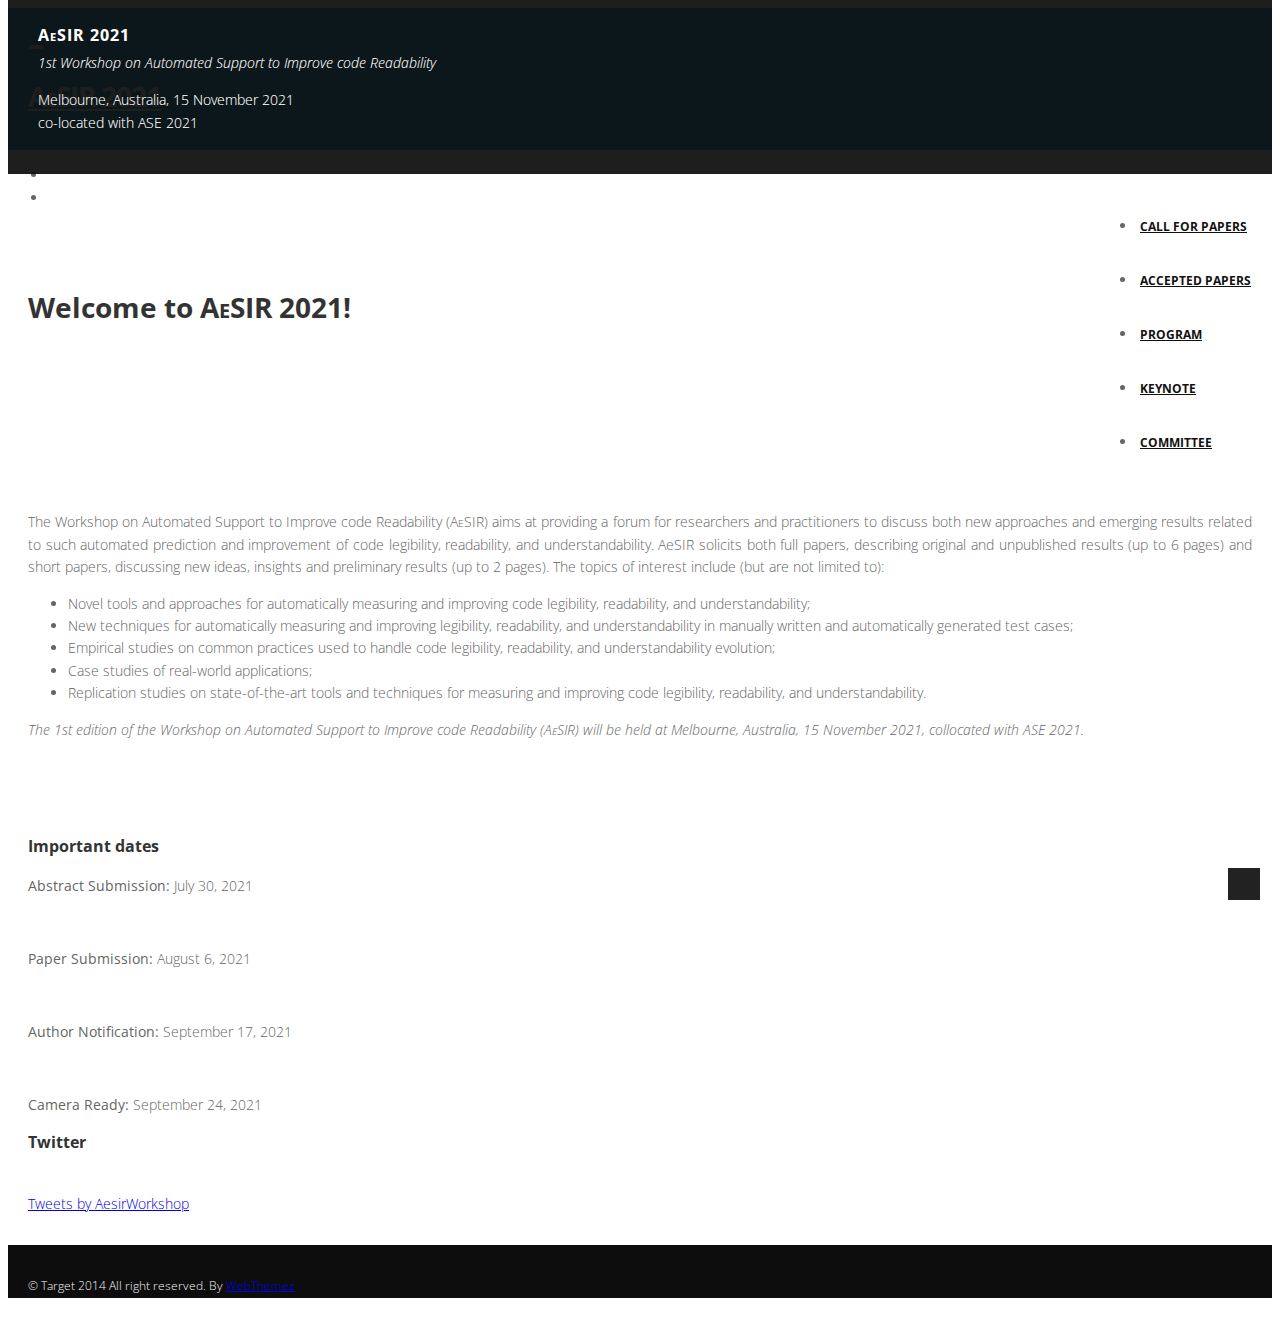
==== commit 4697c9d4: "Update Keynote" ====
--- a/index.html
+++ b/index.html
@@ -122,13 +122,13 @@
 									<h3><span>Important dates</span></h3>
 								</div>
 
-								<p><strong>Abstract Submission:</strong> TBA</p>
+								<p><strong>Abstract Submission:</strong> July 30, 2021</p>
 								<br/>
-								<p><strong>Paper Submission:</strong> TBA</p>
+								<p><strong>Paper Submission:</strong> August 6, 2021</p>
 								<br/>
-								<p><strong>Author Notification:</strong> TBA</p>
+								<p><strong>Author Notification:</strong> September 17, 2021</p>
 								<br/>
-								<p><strong>Camera Ready:</strong> TBA</p>
+								<p><strong>Camera Ready:</strong> September 24, 2021</p>
 
 
 								<!--<p>Sed ut perspiciaatis unde omnis iste natus error sit voluptatem accusantium doloremque laudantium, totam rem aperiam, eaque ipsa quae ab illo inventore veritatis et quasi architecto beatae vitae dicta sunt explicabo. Nemo enim ipsam voluptatem quia voluptas sit aspernatur. <br><br>Sed ut perspiciaatis iste natus error sit voluptatem probably haven't heard of them accusamus.</p>
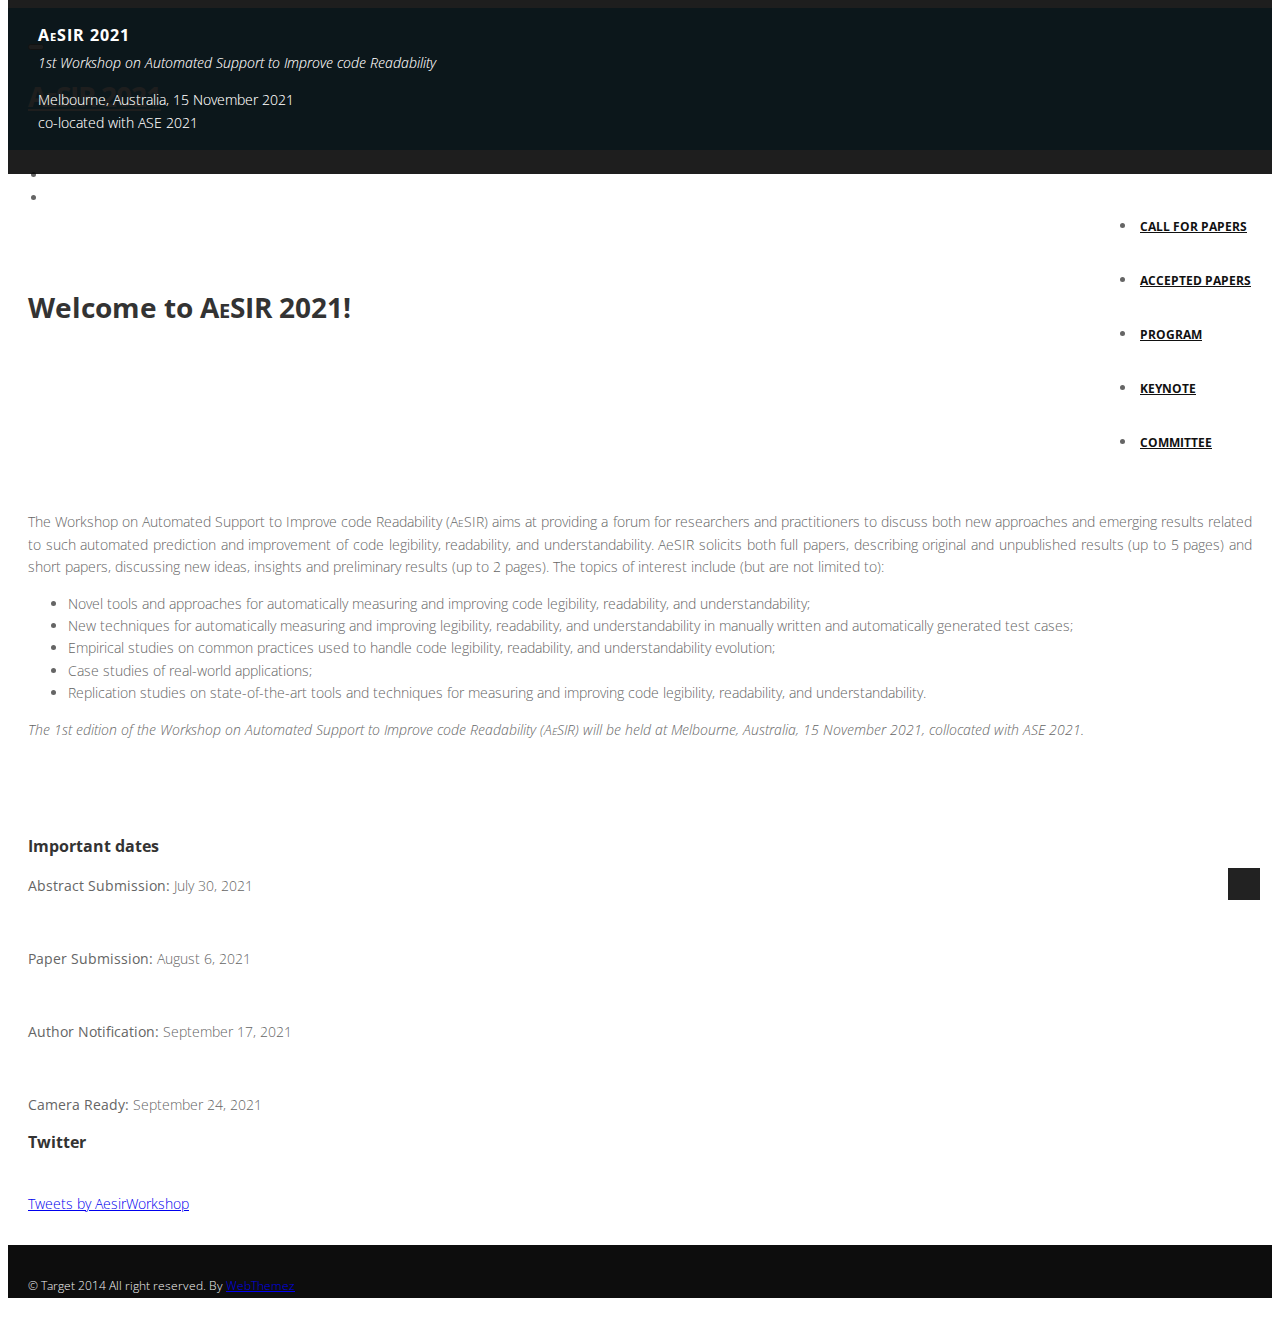
==== commit a7365851: "Five pages limit" ====
--- a/index.html
+++ b/index.html
@@ -93,7 +93,7 @@
 		</div>-->
 			<div class="col-md-12">
 				<div><h1><span>Welcome to A<span style="font-variant: small-caps">e</span>SIR 2021!</span></span></h1><span class="clear spacer_responsive_hide_mobile " style="height:13px;display:block;"></span>
-					<p style="text-align: justify;">The Workshop on Automated Support to Improve code Readability (A<span style="font-variant: small-caps">e</span>SIR) aims at providing a forum for researchers and practitioners to discuss both new approaches and emerging results related to such automated prediction and improvement of code legibility, readability, and understandability. AeSIR solicits both full papers, describing original and unpublished results (up to 6 pages) and short papers, discussing new ideas, insights and preliminary results (up to 2 pages). The topics of interest include (but are not limited to):</p>
+					<p style="text-align: justify;">The Workshop on Automated Support to Improve code Readability (A<span style="font-variant: small-caps">e</span>SIR) aims at providing a forum for researchers and practitioners to discuss both new approaches and emerging results related to such automated prediction and improvement of code legibility, readability, and understandability. AeSIR solicits both full papers, describing original and unpublished results (up to 5 pages) and short papers, discussing new ideas, insights and preliminary results (up to 2 pages). The topics of interest include (but are not limited to):</p>
 					<ul style="text-align: justify;">
 						<li>Novel tools and approaches for automatically measuring and improving code legibility, readability, and understandability;</li>
 						<li>New techniques for automatically measuring and improving legibility, readability, and understandability in manually written and automatically generated test cases;</li>
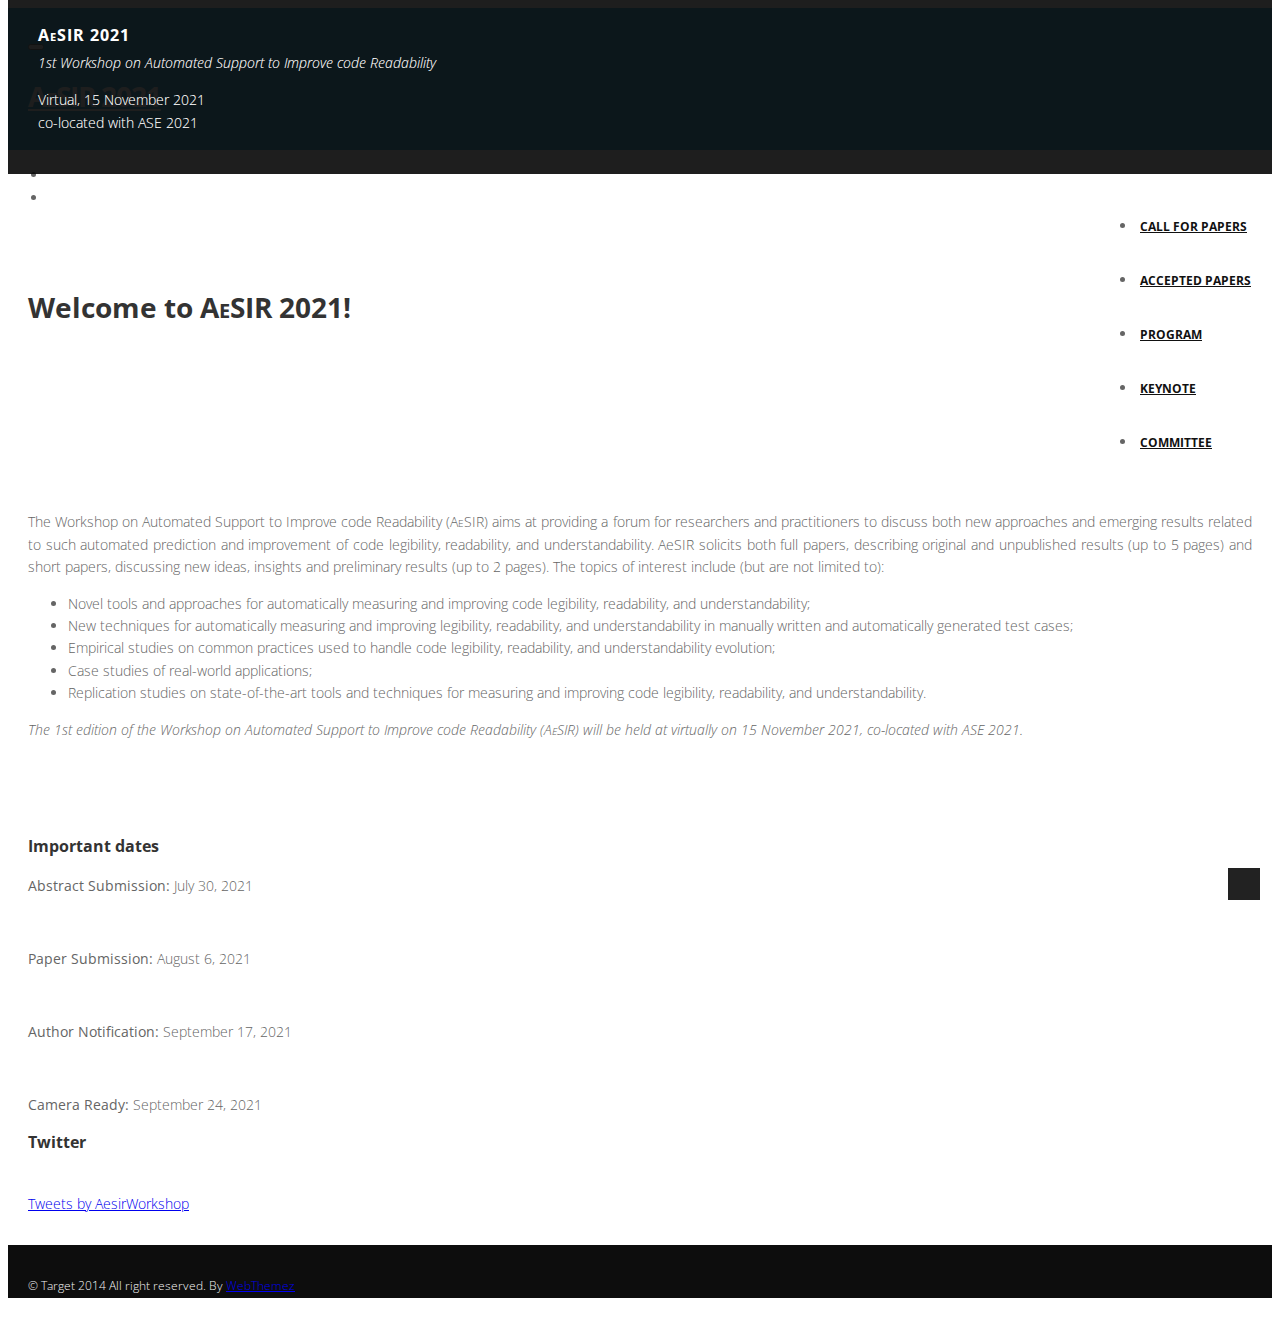
==== commit 96c9c4ec: "Update index.html" ====
--- a/index.html
+++ b/index.html
@@ -60,7 +60,7 @@
                 <div class="flex-caption">
                     <h3>A<span style="font-variant: small-caps">e</span>SIR 2021</h3>
 					<p><em>1st Workshop on Automated Support to Improve code Readability</em></p>
-					<p>Melbourne, Australia, 15 November 2021
+					<p>Virtual, 15 November 2021
 					<br/>co-located with ASE 2021</p>
                 </div>
               </li>
@@ -69,7 +69,7 @@
                 <div class="flex-caption">
 					<h3>A<span style="font-variant: small-caps">e</span>SIR 2021</h3>
 					<p><em>1st Workshop on Automated Support to Improve code Readability</em></p>
-					<p>Melbourne, Australia, 15 November 2021
+					<p>Virtual, 15 November 2021
 					<br/>co-located with ASE 2021</p>
 				</div>
               </li>
@@ -102,7 +102,7 @@
 						<li>Replication studies on state-of-the-art tools and techniques for measuring and improving code legibility, readability, and understandability.</li>
 					</ul>
 
-					<p style="text-align: justify;"><em>The 1st edition of the Workshop on Automated Support to Improve code Readability (A<span style="font-variant: small-caps">e</span>SIR) will be held at Melbourne, Australia, 15 November 2021, collocated with ASE 2021.</em></p>
+					<p style="text-align: justify;"><em>The 1st edition of the Workshop on Automated Support to Improve code Readability (A<span style="font-variant: small-caps">e</span>SIR) will be held at virtually on 15 November 2021, co-located with ASE 2021.</em></p>
 
 				</div>
 			</div>
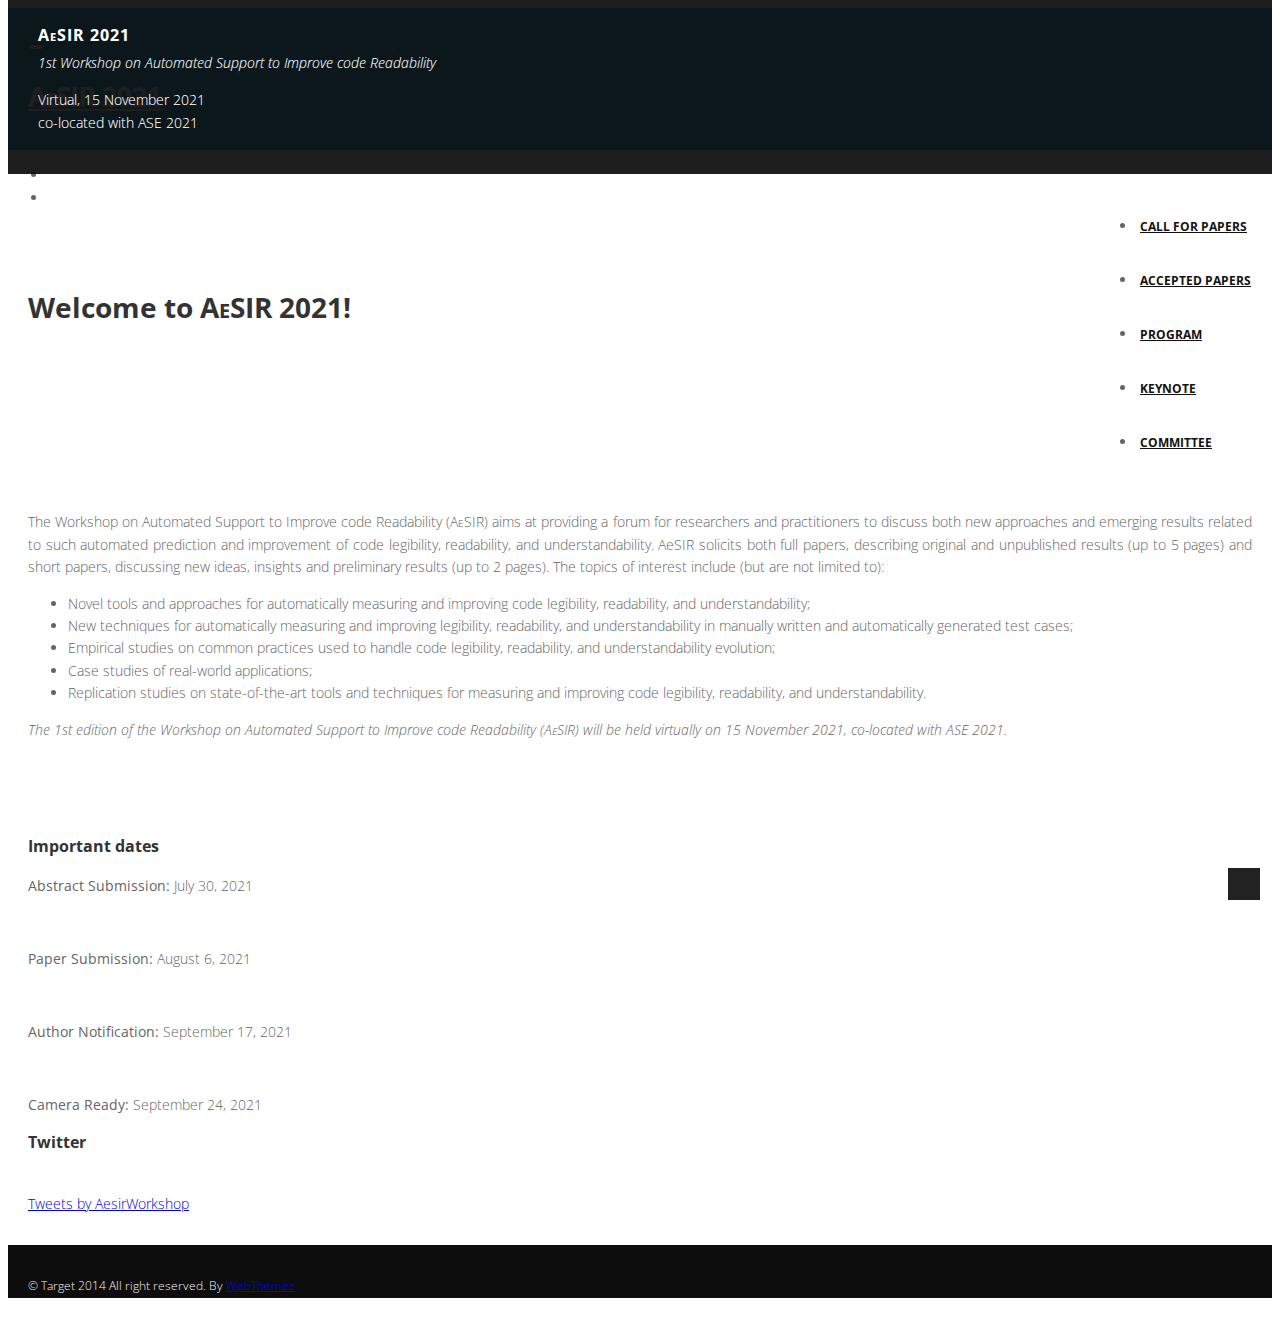
==== commit 992de16f: "Update index.html" ====
--- a/index.html
+++ b/index.html
@@ -102,7 +102,7 @@
 						<li>Replication studies on state-of-the-art tools and techniques for measuring and improving code legibility, readability, and understandability.</li>
 					</ul>
 
-					<p style="text-align: justify;"><em>The 1st edition of the Workshop on Automated Support to Improve code Readability (A<span style="font-variant: small-caps">e</span>SIR) will be held at virtually on 15 November 2021, co-located with ASE 2021.</em></p>
+					<p style="text-align: justify;"><em>The 1st edition of the Workshop on Automated Support to Improve code Readability (A<span style="font-variant: small-caps">e</span>SIR) will be held virtually on 15 November 2021, co-located with ASE 2021.</em></p>
 
 				</div>
 			</div>
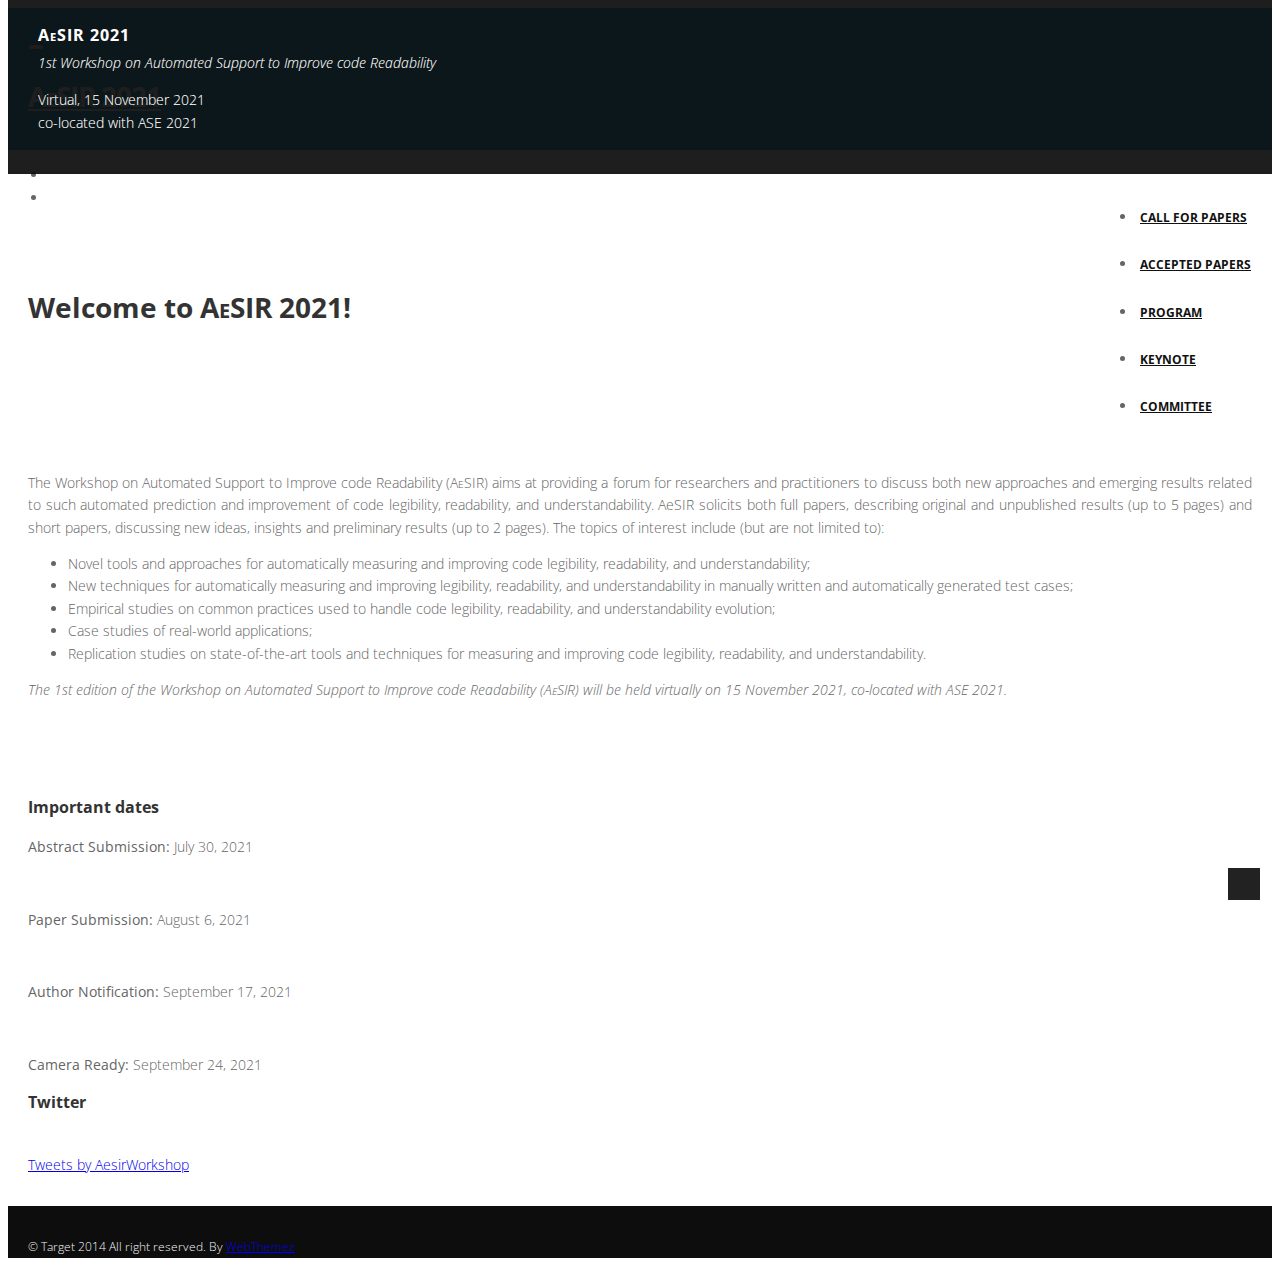
==== commit 7b173536: "Cookie policy" ====
--- a/index.html
+++ b/index.html
@@ -3,6 +3,7 @@
 <head>
 <meta charset="utf-8">
 <title>AeSIR 2021</title>
+	<script src="https://cdn.websitepolicies.io/lib/cookieconsent/1.0.3/cookieconsent.min.js" defer></script><script>window.addEventListener("load",function(){window.wpcc.init({"border":"thin","corners":"small","colors":{"popup":{"background":"#222222","text":"#ffffff","border":"#b3d0e4"},"button":{"background":"#b3d0e4","text":"#000000"}},"position":"bottom","content":{"href":"cookie.html"}})});</script>
 <meta name="viewport" content="width=device-width, initial-scale=1.0" />
 <meta name="description" content="" />
 <meta name="author" content="http://webthemez.com" />
@@ -13,14 +14,28 @@
 <link href="css/flexslider.css" rel="stylesheet" />
 <link href="js/owl-carousel/owl.carousel.css" rel="stylesheet">
 <link href="css/style.css" rel="stylesheet" />
+<link rel="stylesheet" type="text/css" href="cookieBar.css">
  
 <!-- HTML5 shim, for IE6-8 support of HTML5 elements -->
 <!--[if lt IE 9]>
       <script src="http://html5shim.googlecode.com/svn/trunk/html5.js"></script>
     <![endif]-->
 
+	<!-- Global site tag (gtag.js) - Google Analytics -->
+	<script async src="https://www.googletagmanager.com/gtag/js?id=G-3N40FZCP8Q"></script>
+	<script>
+		window.dataLayer = window.dataLayer || [];
+		function gtag(){dataLayer.push(arguments);}
+		gtag('js', new Date());
+
+		gtag('config', 'G-3N40FZCP8Q');
+	</script>
+
 </head>
 <body>
+
+
+
 <div id="wrapper">
 	<!-- start header -->
 	<header>
--- a/css/style.css
+++ b/css/style.css
@@ -16,6 +16,16 @@
 	line-height:1.6em;
 	color:#656565;
 }
+
+.CookieBar {
+ bottom: 0;
+ display: none;
+ left: 0;
+ position: fixed;
+ width: 100%;
+ z-index: 1200;
+}
+
 
 a:active {
 	outline:0;
@@ -136,7 +146,7 @@
     padding-bottom: 6px;
     padding-top: 5px;
     margin-left: 2px;
-    line-height: 30px;
+    /*line-height: 30px;*/
 	font-weight: 700;
     -webkit-transition: all .3s ease;
     -moz-transition: all .3s ease;
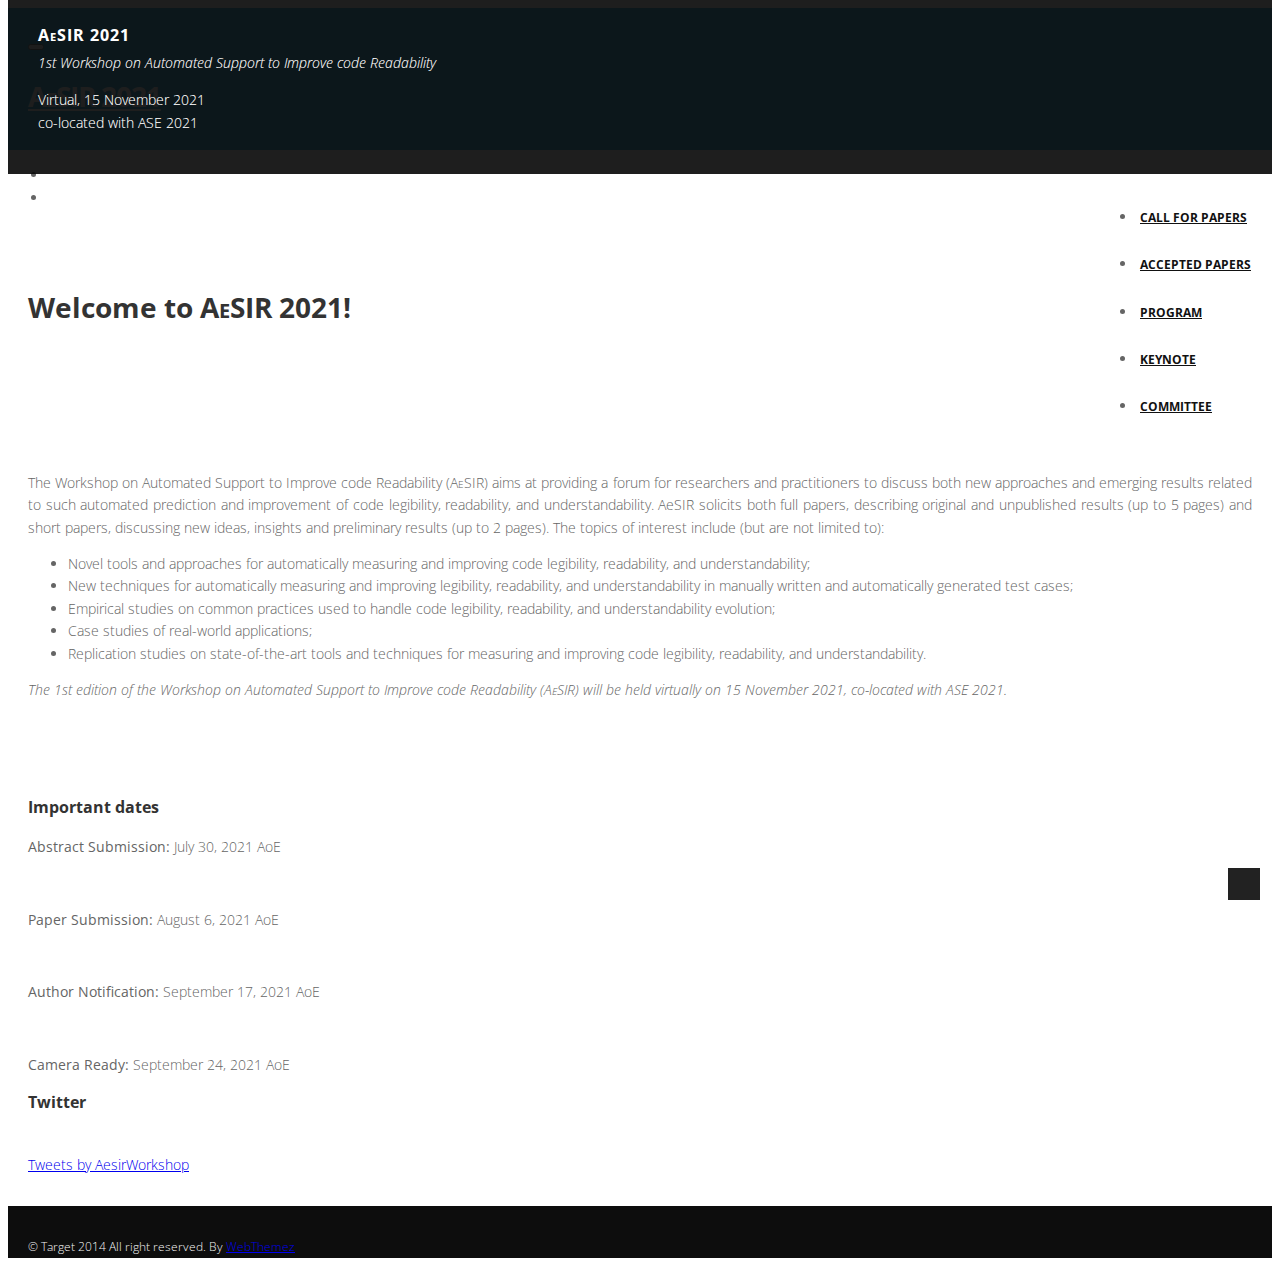
==== commit 4bfec75d: "Update dates in AoE" ====
--- a/index.html
+++ b/index.html
@@ -137,13 +137,13 @@
 									<h3><span>Important dates</span></h3>
 								</div>
 
-								<p><strong>Abstract Submission:</strong> July 30, 2021</p>
+								<p><strong>Abstract Submission:</strong> July 30, 2021 AoE</p>
 								<br/>
-								<p><strong>Paper Submission:</strong> August 6, 2021</p>
+								<p><strong>Paper Submission:</strong> August 6, 2021 AoE</p>
 								<br/>
-								<p><strong>Author Notification:</strong> September 17, 2021</p>
+								<p><strong>Author Notification:</strong> September 17, 2021 AoE</p>
 								<br/>
-								<p><strong>Camera Ready:</strong> September 24, 2021</p>
+								<p><strong>Camera Ready:</strong> September 24, 2021 AoE</p>
 
 
 								<!--<p>Sed ut perspiciaatis unde omnis iste natus error sit voluptatem accusantium doloremque laudantium, totam rem aperiam, eaque ipsa quae ab illo inventore veritatis et quasi architecto beatae vitae dicta sunt explicabo. Nemo enim ipsam voluptatem quia voluptas sit aspernatur. <br><br>Sed ut perspiciaatis iste natus error sit voluptatem probably haven't heard of them accusamus.</p>
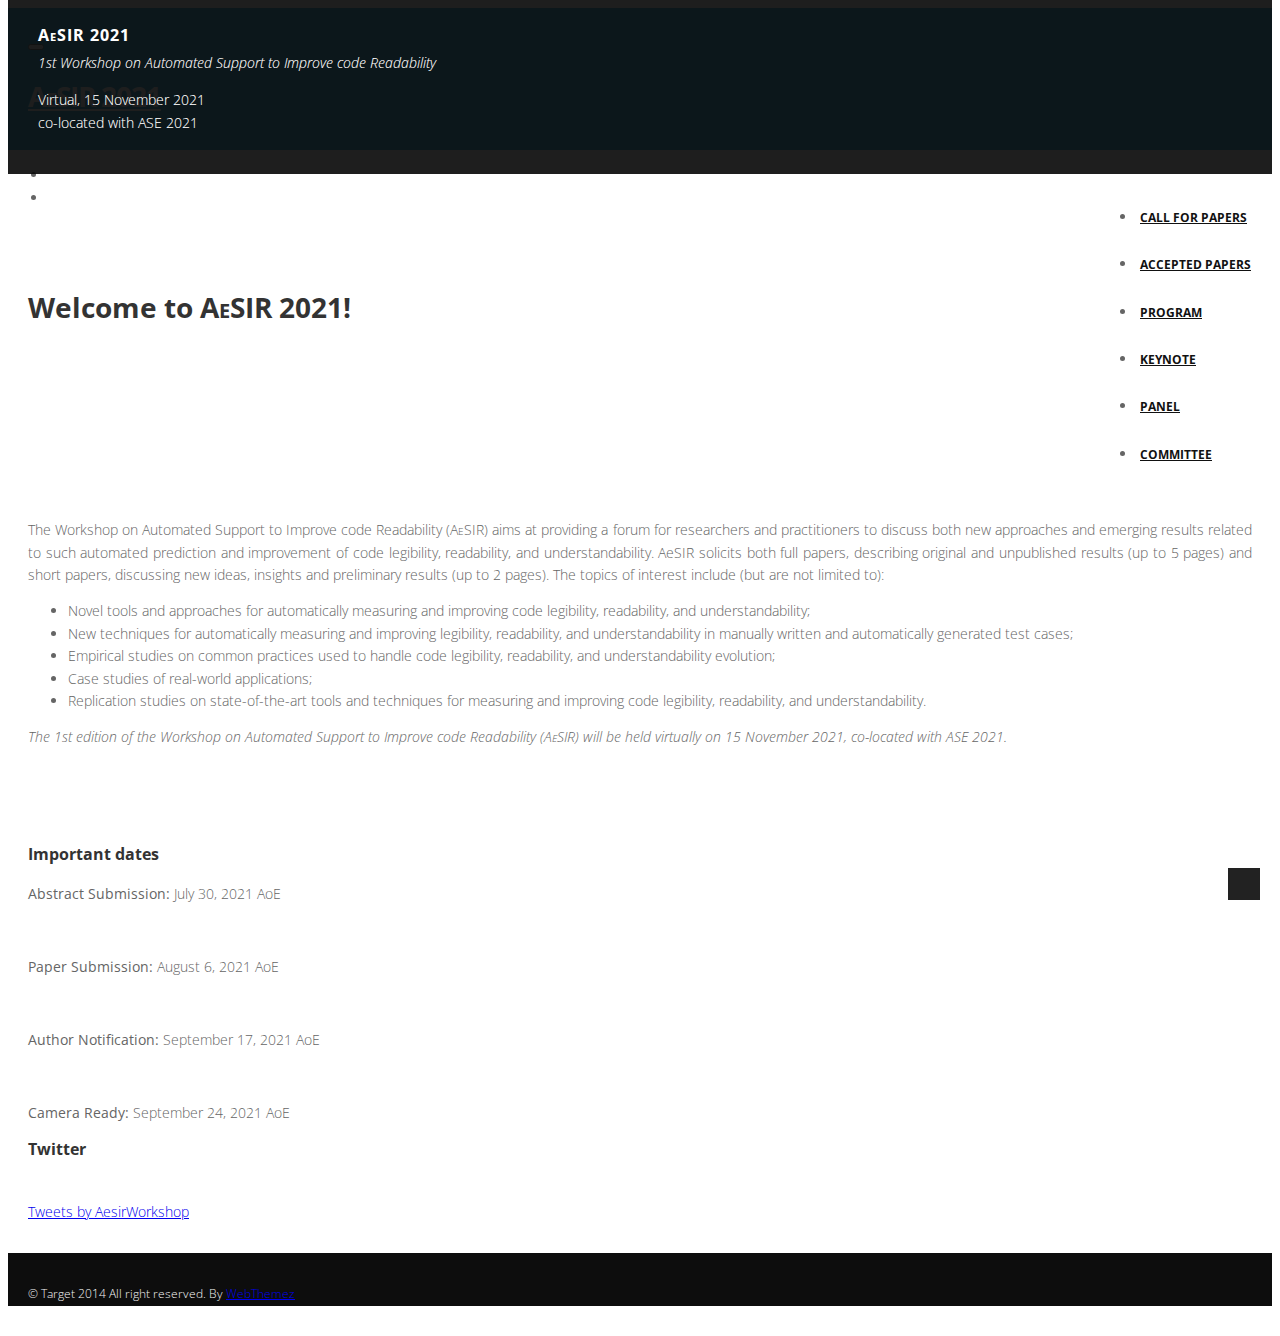
==== commit 91dbd4f1: "Add panel" ====
--- a/index.html
+++ b/index.html
@@ -57,6 +57,7 @@
 						<li><a href="acceptedpapers.html">Accepted Papers</a></li>
                         <li><a href="program.html">Program</a></li>
 						<li><a href="keynote.html">Keynote</a></li>
+						<li><a href="panel.html">Panel</a></li>
                         <li><a href="committee.html">Committee</a></li>
                         <!--<li><a href="contact.html">Contact</a></li>-->
                     </ul>
